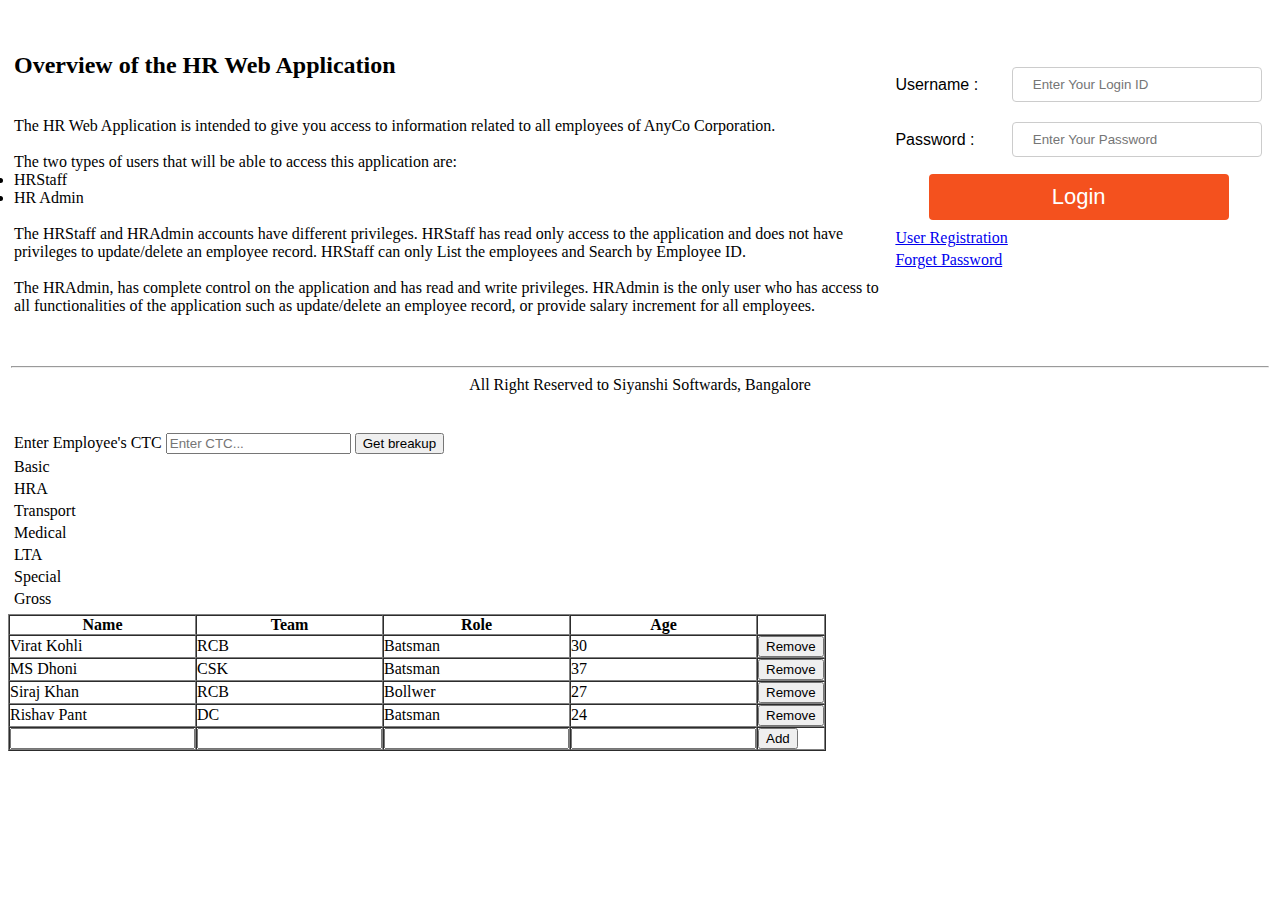
==== index.html @ 690a8121 "First pushing all the changes" ====
<!DOCTYPE html>
<html>
	<head>
		<title>HR Web Application</title>
		<link rel="stylesheet" href="style.css">
		<script src="https://ajax.googleapis.com/ajax/libs/jquery/3.3.1/jquery.min.js"></script>
		<script src="jscode.js"></script>
	</head>
	<body>
		<table>
			<tr>
				<td>
					<table>
						<tr>
							<td width="70%">
								<br />
								<h2>Overview of the HR Web Application</h2></br>
								The HR Web Application is intended to give you access to information related to all employees of AnyCo Corporation.
								<br /><br />The two types of users that will be able to access this application are:
								<ui>
									<li>HRStaff</li>
									<li>HR Admin</li>
								</ui>	
								<br />	
								The HRStaff and HRAdmin accounts have different privileges.
								HRStaff has read only access to the application and does not have privileges to update/delete an employee record. HRStaff can only List the employees and Search by Employee ID.
								<br />
								<br />
								The HRAdmin, has complete control on the application and has read and write privileges. HRAdmin is the only user who has access to all functionalities of the application such as update/delete an employee record, or provide salary increment for all employees.
							</td>
							<td width="30%" style="align:right;">
								<form>
									<table>
										<tr>
											<td><label class="logintextlabel"> Username : </label></td>
											<td><input type="text" id="loginid" placeholder="Enter Your Login ID" class="logintextbox" /></td>
										</tr>
										<tr>
											<td><label class="logintextlabel">Password :</label></td>
											<td><input type="password" id="passwordid" placeholder="Enter Your Password" class="logintextbox" /></td>
										</tr>
										<tr>
											<td colspan="2"><center><button onclick="loginValidate()" class="loginbutton">Login</button></center></td>
										</tr>
										<tr>
											<td collspan="2">
											<a href="#">User Registration</a></td>
										</tr>
										<tr>
											<td collspan="2"><a href="#">Forget Password</a></td>
										</tr>
									</table>
								</form>
							</td>
						</tr>
					</table>
				</td>
			</tr>
			<tr>
				<td>
					<br /><br />
					<center><hr />All Right Reserved to Siyanshi Softwards, Bangalore</center>
					<br /><br/>
					
					<table border="0">
					<tr>
						<td colspan="3">
							<label>Enter Employee's CTC</label>
							<input type="text" id="ctc" placeholder="Enter CTC..."/>
							<button onclick="getBreakup()">Get breakup</button>
						</td>
					</tr>
					<tr>
						<td>Basic</td>
						<td class="amount"><label id="ctcvalueM" /></td>
						<td class="amount"><label id="ctcvalue" /></td>
					</tr>
					<tr>
						<td>HRA</td>
						<td class="amount"><label id="hravalueM" /></td>
						<td class="amount"><label id="hravalue" /></td>
					</tr>
					<tr>
						<td>Transport</td>
						<td class="amount"><label id="transportvalueM" /></td>
						<td class="amount"><label id="transportvalue" /></td>
					</tr>
					<tr>
						<td>Medical</td>
						<td class="amount"><label id="medicalvalueM" /></td>
						<td class="amount"><label id="medicalvalue" /></td>
					</tr>
					<tr>
						<td>LTA</td>
						<td class="amount"><label id="ltavalueM" /></td>
						<td class="amount"><label id="ltavalue" /></td>
					</tr>
					<tr>
						<td>Special</td>
						<td class="amount"><label id="specialvalueM" /></td>
						<td class="amount"><label id="specialvalue" /></td>
					</tr>
					<tr>
						<td>Gross</td>
						<td class="amount"><label id="grossvalueM" /></td>
						<td class="amount"><label id="grossvalue" /></td>
					</tr>
				</table>
				</td>
			</tr>
		</table>
			
		<table id="tblCustomers" cellpadding="0" cellspacing="0" border="1">
        <thead>
            <tr>
                <th>Name</th>
                <th>Team</th>
                <th>Role</th>
                <th>Age</th>
                <th></th>
            </tr>
        </thead>
        <tbody>
        </tbody>
        <tfoot>
            <tr>
                <td><input type="text" id="txtName" /></td>
                <td><input type="text" id="txtTeam" /></td>
                <td><input type="text" id="txtRole" /></td>
                <td><input type="text" id="txtAge" /></td>
                <td><input type="button" onclick="Add()" value="Add" /></td>
            </tr>
        </tfoot>
		</table>
		
	</body>
</html>
---- style.css ----
.logintextlabel{
	font-family: arial;	
}

.logintextbox {
  width: 250px;
  padding: 9px 20px;
  margin: 8px 0;
  display: inline-block;
  border: 1px solid #ccc;
  border-radius: 4px;
  box-sizing: border-box;
}

.loginbutton {
  border-radius: 4px;
  background-color: #f4511e;
  border: none;
  color: #FFFFFF;
  text-align: center;
  font-size: 22px;
  padding: 10px;
  width: 300px;
  transition: all 0.5s;
  cursor: pointer;
  margin: 5px;
}
 
.loginbutton span {
  cursor: pointer;
  display: inline-block;
  position: relative;
  transition: 0.5s;
}

.loginbutton span:after {
  content: '\00bb';
  position: absolute;
  opacity: 0;
  top: 0;
  right: -20px;
  transition: 0.5s;
}

.loginbutton:hover span {
  padding-right: 25px;
}

.loginbutton:hover span:after {
  opacity: 1;
  right: 0;
}

.amount{
	text-align: right;
}
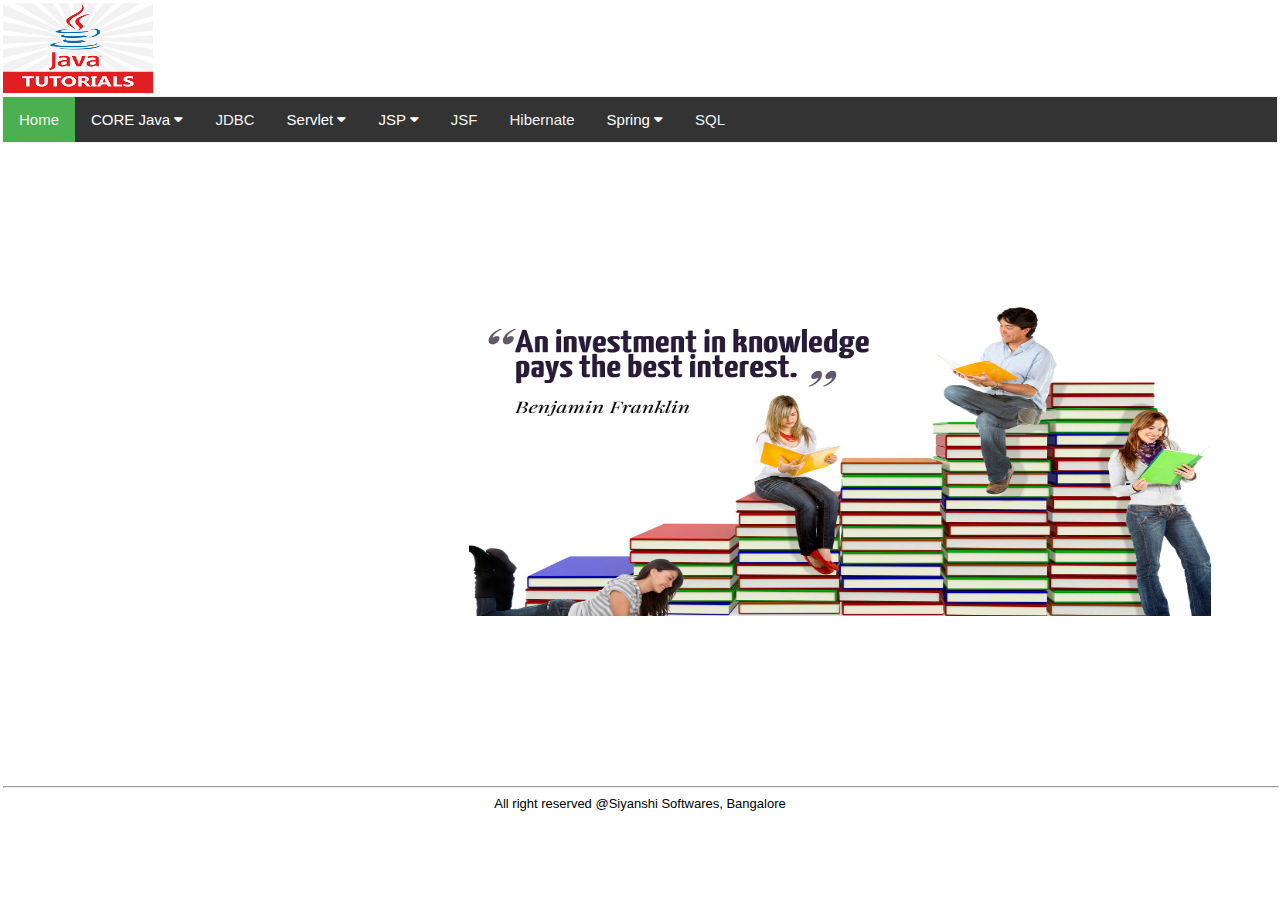
==== commit 33f9b452: "improved home page and added links in Servlet and Jps Menu" ====
--- a/index.html
+++ b/index.html
@@ -1,137 +1,110 @@
-<!DOCTYPE html>
 <html>
 	<head>
-		<title>HR Web Application</title>
-		<link rel="stylesheet" href="style.css">
-		<script src="https://ajax.googleapis.com/ajax/libs/jquery/3.3.1/jquery.min.js"></script>
-		<script src="jscode.js"></script>
+		<title>Home Page</title>
+		<link rel="stylesheet" href="https://cdnjs.cloudflare.com/ajax/libs/font-awesome/4.7.0/css/font-awesome.min.css"></link>
+		<link rel="stylesheet" href="mycss.css"></link>
 	</head>
 	<body>
-		<table>
+		<table id="pageHeaderTable" border="0" width="100%">
 			<tr>
-				<td>
-					<table>
-						<tr>
-							<td width="70%">
-								<br />
-								<h2>Overview of the HR Web Application</h2></br>
-								The HR Web Application is intended to give you access to information related to all employees of AnyCo Corporation.
-								<br /><br />The two types of users that will be able to access this application are:
-								<ui>
-									<li>HRStaff</li>
-									<li>HR Admin</li>
-								</ui>	
-								<br />	
-								The HRStaff and HRAdmin accounts have different privileges.
-								HRStaff has read only access to the application and does not have privileges to update/delete an employee record. HRStaff can only List the employees and Search by Employee ID.
-								<br />
-								<br />
-								The HRAdmin, has complete control on the application and has read and write privileges. HRAdmin is the only user who has access to all functionalities of the application such as update/delete an employee record, or provide salary increment for all employees.
-							</td>
-							<td width="30%" style="align:right;">
-								<form>
-									<table>
-										<tr>
-											<td><label class="logintextlabel"> Username : </label></td>
-											<td><input type="text" id="loginid" placeholder="Enter Your Login ID" class="logintextbox" /></td>
-										</tr>
-										<tr>
-											<td><label class="logintextlabel">Password :</label></td>
-											<td><input type="password" id="passwordid" placeholder="Enter Your Password" class="logintextbox" /></td>
-										</tr>
-										<tr>
-											<td colspan="2"><center><button onclick="loginValidate()" class="loginbutton">Login</button></center></td>
-										</tr>
-										<tr>
-											<td collspan="2">
-											<a href="#">User Registration</a></td>
-										</tr>
-										<tr>
-											<td collspan="2"><a href="#">Forget Password</a></td>
-										</tr>
-									</table>
-								</form>
-							</td>
-						</tr>
-					</table>
-				</td>
+				<td><img src="logo.png" height="90px" width="150px"/></td>
+				<td></td>
+				<td></td>
 			</tr>
 			<tr>
-				<td>
-					<br /><br />
-					<center><hr />All Right Reserved to Siyanshi Softwards, Bangalore</center>
-					<br /><br/>
-					
-					<table border="0">
-					<tr>
-						<td colspan="3">
-							<label>Enter Employee's CTC</label>
-							<input type="text" id="ctc" placeholder="Enter CTC..."/>
-							<button onclick="getBreakup()">Get breakup</button>
-						</td>
-					</tr>
-					<tr>
-						<td>Basic</td>
-						<td class="amount"><label id="ctcvalueM" /></td>
-						<td class="amount"><label id="ctcvalue" /></td>
-					</tr>
-					<tr>
-						<td>HRA</td>
-						<td class="amount"><label id="hravalueM" /></td>
-						<td class="amount"><label id="hravalue" /></td>
-					</tr>
-					<tr>
-						<td>Transport</td>
-						<td class="amount"><label id="transportvalueM" /></td>
-						<td class="amount"><label id="transportvalue" /></td>
-					</tr>
-					<tr>
-						<td>Medical</td>
-						<td class="amount"><label id="medicalvalueM" /></td>
-						<td class="amount"><label id="medicalvalue" /></td>
-					</tr>
-					<tr>
-						<td>LTA</td>
-						<td class="amount"><label id="ltavalueM" /></td>
-						<td class="amount"><label id="ltavalue" /></td>
-					</tr>
-					<tr>
-						<td>Special</td>
-						<td class="amount"><label id="specialvalueM" /></td>
-						<td class="amount"><label id="specialvalue" /></td>
-					</tr>
-					<tr>
-						<td>Gross</td>
-						<td class="amount"><label id="grossvalueM" /></td>
-						<td class="amount"><label id="grossvalue" /></td>
-					</tr>
-				</table>
+				<td colspan="3">
+					<div class="topnav" id="myTopnav">
+						<a href="index.html" class="active">Home</a>
+						<div class="dropdown">
+							<button class="dropbtn">CORE Java 
+							  <i class="fa fa-caret-down"></i>
+							</button>
+							<div class="dropdown-content">
+							  <a href="ExceptionHandling.html">Introduction</a>
+							  <a href="ExceptionHandling.html">Object Oriented Programming</a>
+							  <a href="ExceptionHandling.html">Polymorphism</a>
+							  <a href="ExceptionHandling.html">Interface & Abstract Class</a>
+							  <a href="ExceptionHandling.html">I/O Streams, Serialization</a>
+							  <a href="ExceptionHandling.html">Exception Handling</a>
+							  <a href="ExceptionHandling.html">Inheritence</a>
+							  <a href="ExceptionHandling.html">String</a>
+							  <a href="ExceptionHandling.html">Reflection</a>
+							  <a href="#">Multithreading</a>
+							  <a href="#">Collection Framework</a>
+							  <a href="#">Java 8</a>
+							  <a href="#">Interview Question-Answer</a>
+							</div>
+						</div>
+						<a href="#contact">JDBC</a>
+						<div class="dropdown">
+							<button class="dropbtn">Servlet 
+							  <i class="fa fa-caret-down"></i>
+							</button>
+							<div class="dropdown-content">
+							  <a href="#">Introduction</a>
+							  <a href="#">Servlet Life Cycle</a>
+							  <a href="#">Request Dispatcher</a>
+							  <a href="#">Session Management</a>
+							  <a href="#">Cookies</a>
+							  <a href="#">URL Rewritting</a>
+							  <a href="#">Hidden Fields</a>
+							  <a href="#">Filter</a>
+							  <a href="#">Event and Listener</a>
+							  <a href="#">Interview Question-Answer</a>
+							</div>
+						</div>
+						<div class="dropdown">
+							<button class="dropbtn">JSP 
+							  <i class="fa fa-caret-down"></i>
+							</button>
+							<div class="dropdown-content">
+							  <a href="#">Introduction</a>
+							  <a href="#">Implicit Objects</a>
+							  <a href="#">Scripting Elements</a>
+							  <a href="#">Directives</a>
+							  <a href="#">EL Expressions</a>
+							  <a href="#">Scope</a>
+							  <a href="#">JSTL</a>
+							  <a href="#">Custom Tags</a>
+							  <a href="#">Interview Question-Answer</a>
+							</div>
+						</div>
+						<a href="#contact">JSF</a>
+						<a href="#contact">Hibernate</a>
+						<div class="dropdown">
+							<button class="dropbtn">Spring 
+							  <i class="fa fa-caret-down"></i>
+							</button>
+							<div class="dropdown-content">
+							  <a href="addEmployee.html">IOC</a>
+							  <a href="#">MVC</a>
+							  <a href="#">Transaction</a>
+							  <a href="#">Security</a>
+							</div>
+						</div> 
+						<a href="#about">SQL</a>
+						<a href="javascript:void(0);" style="font-size:15px;" class="icon" onclick="myFunction()">&#9776;</a>
+					</div>
 				</td>
 			</tr>
 		</table>
-			
-		<table id="tblCustomers" cellpadding="0" cellspacing="0" border="1">
-        <thead>
-            <tr>
-                <th>Name</th>
-                <th>Team</th>
-                <th>Role</th>
-                <th>Age</th>
-                <th></th>
-            </tr>
-        </thead>
-        <tbody>
-        </tbody>
-        <tfoot>
-            <tr>
-                <td><input type="text" id="txtName" /></td>
-                <td><input type="text" id="txtTeam" /></td>
-                <td><input type="text" id="txtRole" /></td>
-                <td><input type="text" id="txtAge" /></td>
-                <td><input type="button" onclick="Add()" value="Add" /></td>
-            </tr>
-        </tfoot>
+		
+		<table height="70%" width="100%">
+			<tr>
+				<td width="5%"></td>
+				<td>
+					<img src="edu.jpg" width="65%" height="50%" align="right"/>
+				</td>
+				<td width="5%"></td>
+			</tr>
 		</table>
 		
+		<table id="pageFooterTable" width="100%">	
+			<tr>
+				<td>
+					<center><hr width="100%"/><label class="footer_copyright"> All right reserved @Siyanshi Softwares, Bangalore </label></center>
+				</td>
+			</tr>
+		</table>
 	</body>
 </html>--- a/mycss.css
+++ b/mycss.css
@@ -0,0 +1,110 @@
+tr:nth-child(even){background-color: #f2f2f2}
+			body {margin:0;font-family:Arial}
+
+.topnav {
+  overflow: hidden;
+  background-color: #333;
+}
+
+.topnav a {
+  float: left;
+  display: block;
+  color: #f2f2f2;
+  text-align: center;
+  padding: 14px 16px;
+  text-decoration: none;
+  font-size: 15px;
+}
+
+.active {
+  background-color: #4CAF50;
+  color: white;
+}
+
+.topnav .icon {
+  display: none;
+}
+
+.dropdown {
+  float: left;
+  overflow: hidden;
+}
+
+.dropdown .dropbtn {
+  font-size: 15px;    
+  border: none;
+  outline: none;
+  color: white;
+  padding: 14px 16px;
+  background-color: inherit;
+  font-family: inherit;
+  margin: 0;
+}
+
+.dropdown-content {
+  display: none;
+  position: absolute;
+  background-color: #f9f9f9;
+  min-width: 160px;
+  box-shadow: 0px 8px 16px 0px rgba(0,0,0,0.2);
+  z-index: 1;
+}
+
+.dropdown-content a {
+  float: none;
+  color: black;
+  padding: 6px 8px;
+  text-decoration: none;
+  display: block;
+  text-align: left;
+}
+
+.topnav a:hover, .dropdown:hover .dropbtn {
+  background-color: #555;
+  color: white;
+}
+
+.dropdown-content a:hover {
+  background-color: #ddd;
+  color: black;
+}
+
+.dropdown:hover .dropdown-content {
+  display: block;
+}
+
+@media screen and (max-width: 600px) {
+  .topnav a:not(:first-child), .dropdown .dropbtn {
+    display: none;
+  }
+  .topnav a.icon {
+    float: right;
+    display: block;
+  }
+}
+
+@media screen and (max-width: 600px) {
+  .topnav.responsive {position: relative;}
+  .topnav.responsive .icon {
+    position: absolute;
+    right: 0;
+    top: 0;
+  }
+  .topnav.responsive a {
+    float: none;
+    display: block;
+    text-align: left;
+  }
+  .topnav.responsive .dropdown {float: none;}
+  .topnav.responsive .dropdown-content {position: relative;}
+  .topnav.responsive .dropdown .dropbtn {
+    display: block;
+    width: 100%;
+    text-align: left;
+  }
+}
+
+.footer_copyright{
+	font-family: arial;
+	font-size: 13px;
+}